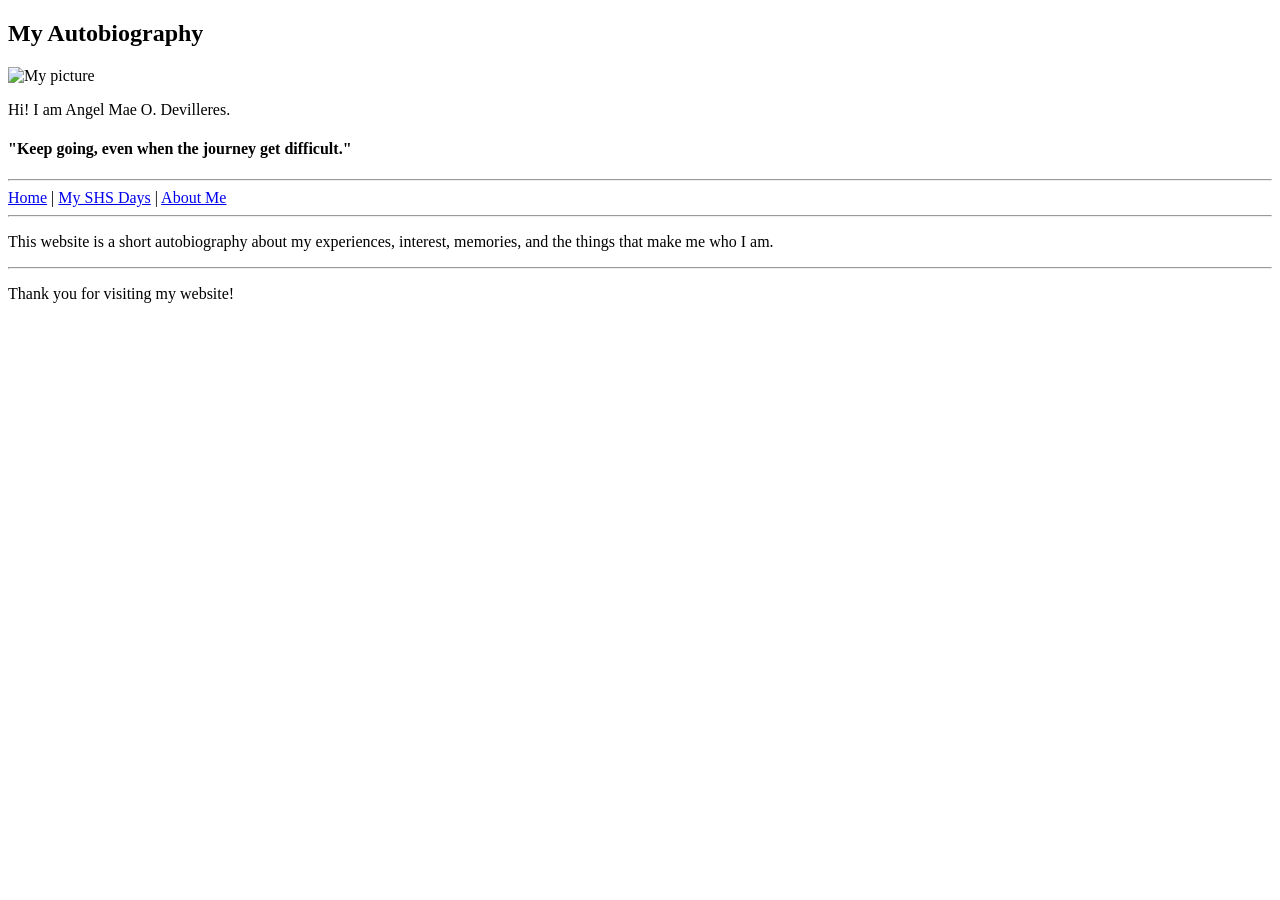
==== index.html @ 9970dc99 "Create index.html" ====
<!DOCTYPE html>
<html>
<head>
    <title>My Autobiography</title>
    <link rel="stylesheet" href="style.css">
</head>
<body>

    <header>
        <h2>My Autobiography</h2>

<img src="images/me.jpg"
             alt="My picture" width="250">
  
      <p>Hi! I am Angel Mae O. Devilleres.</p>

<h4> "Keep going, even when the journey get difficult."</h4>
    </header>
<hr>
    <nav>
        <a href="index.html">Home</a> |
        <a href="shs.html">My SHS Days</a> |
        <a href="about.html">About Me</a>
    </nav>
<hr>
    <main>

     <p>This website is a short autobiography  about my experiences, interest, memories, and the things that make me who I am. </p>
<hr>

        <p>Thank you for visiting my website!</p>
    </main>


</body>
</html>
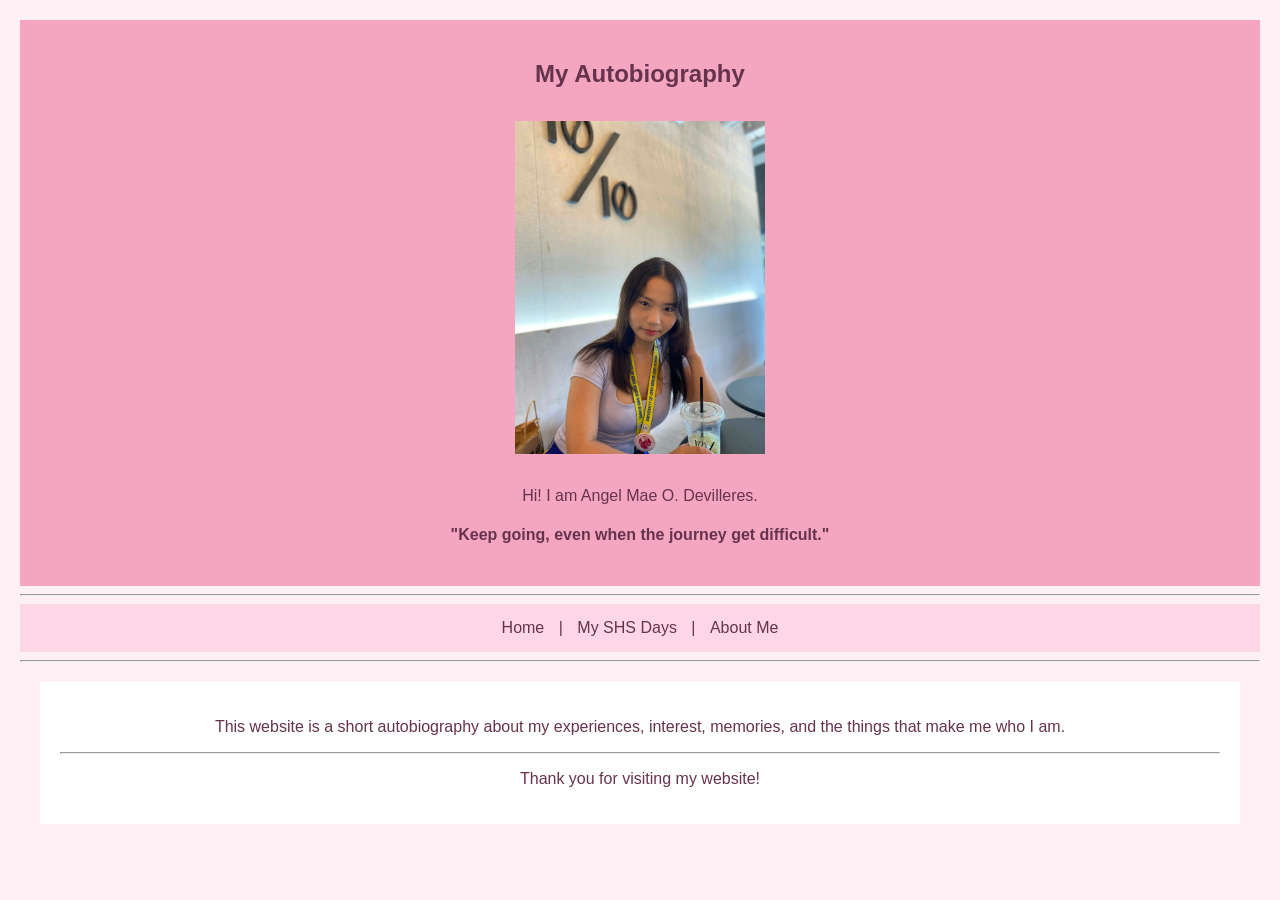
==== commit 83ffe9fb: "Update index.html" ====
--- a/index.html
+++ b/index.html
@@ -9,7 +9,7 @@
     <header>
         <h2>My Autobiography</h2>
 
-<img src="images/me.jpg"
+<img src="images/me.jpeg"
              alt="My picture" width="250">
   
       <p>Hi! I am Angel Mae O. Devilleres.</p>
--- a/style.css
+++ b/style.css
@@ -0,0 +1,39 @@
+body {
+    background-color: #fff0f5;
+    color: #66334d;
+    font-family: Arial, sans-serif;
+    text-align: center;
+    margin: 20px;
+}
+
+header {
+    background-color: #f4a6c1;
+    padding: 20px;
+}
+
+nav {
+    background-color: #ffd6e5;
+    padding: 15px;
+}
+
+nav a {
+    color: #66334d;
+    text-decoration: none;
+    margin: 10px;
+}
+
+main {
+    background-color: white;
+    padding: 20px;
+    margin: 20px;
+}
+
+img {
+    border: 3px solid #f4a6c1;
+    margin: 10px;
+}
+
+footer {
+    background-color: #f4a6c1;
+    padding: 10px;
+}
